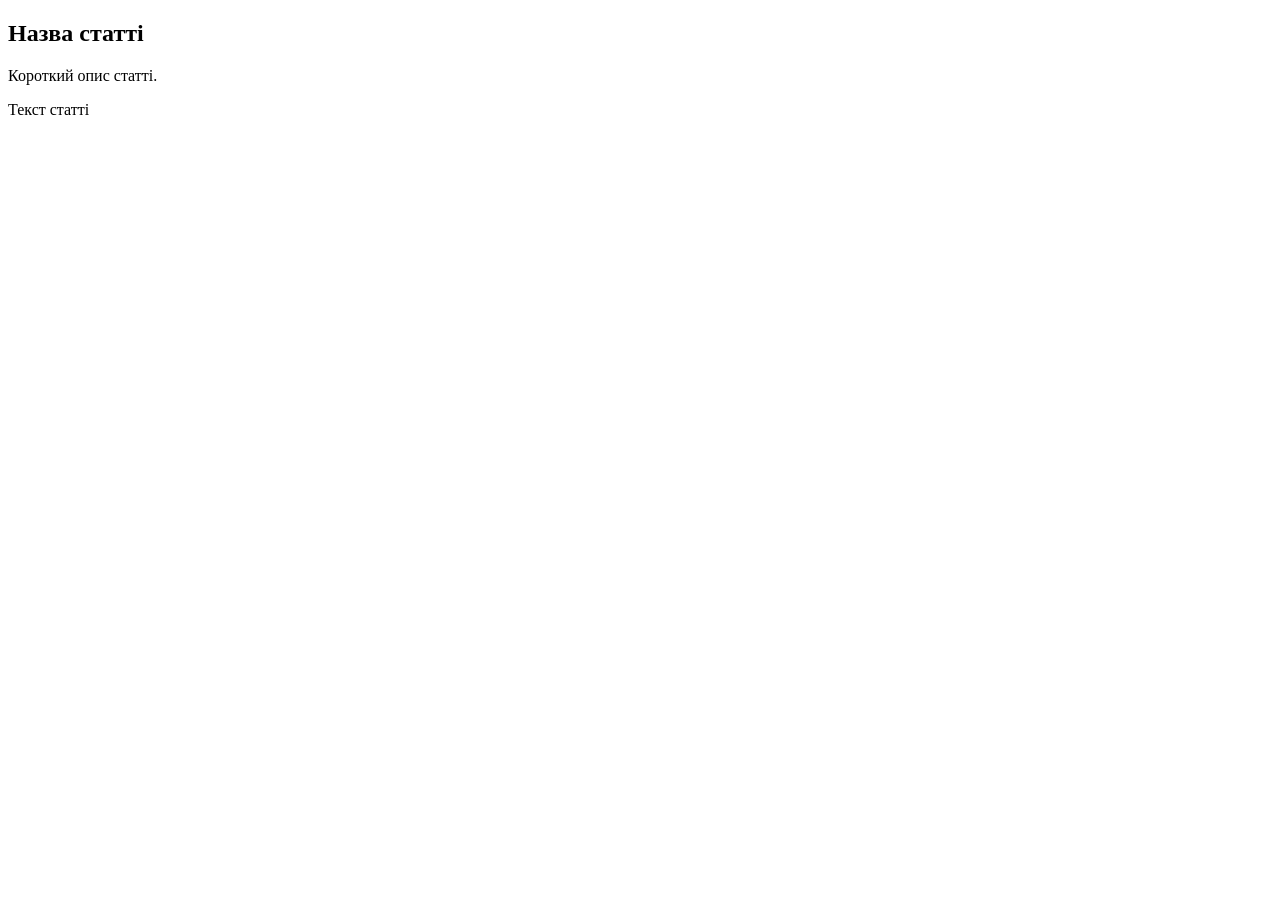
==== src/main/resources/templates/article.html @ 2534cc32 "upload the project" ====
<!DOCTYPE html>
<html lang="uk" xmlns:th="http://www.thymeleaf.org">
<head>
    <meta charset="UTF-8">
    <title th:text="${title} + ' | Java Handbook'">Article | Java Handbook</title>
    <link rel="stylesheet" href="/css/style.css">
</head>
<body>

<div th:replace="~{fragments/layout :: header}"></div>

<div class="page-layout">

    <div th:replace="~{fragments/layout :: leftSidebar}"></div>

    <main class="content">
        <article class="article-card">
            <h1 th:text="${title}">Назва статті</h1>

            <p class="article-description" th:text="${description}">
                Короткий опис статті.
            </p>

            <div class="article-content" th:utext="${content}">
                Текст статті
            </div>
        </article>
    </main>

    <div th:replace="~{fragments/layout :: rightSidebar}"></div>

</div>

<div th:replace="~{fragments/layout :: footer}"></div>

<script src="/js/main.js"></script>
</body>
</html>
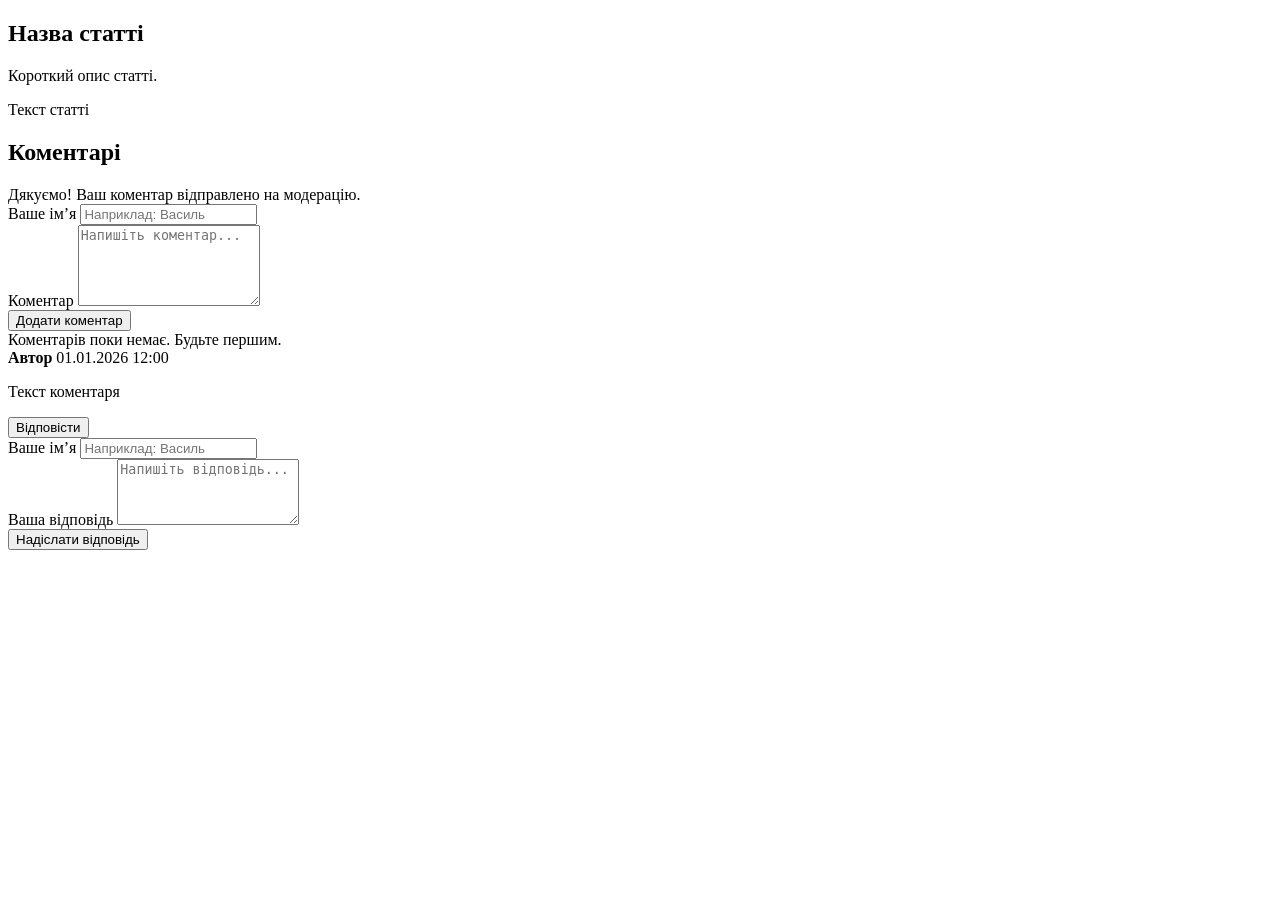
==== commit 998e27dc: "changed admin (divided into categories). Added comments to articles. Added a notification that someo" ====
--- a/src/main/resources/templates/article.html
+++ b/src/main/resources/templates/article.html
@@ -24,6 +24,62 @@
             <div class="article-content" th:utext="${content}">
                 Текст статті
             </div>
+
+            <section class="comments-section" id="comments">
+                <h2>Коментарі</h2>
+
+                <div class="alert-success" th:if="${commentMessage}" th:text="${commentMessage}">
+                    Дякуємо! Ваш коментар відправлено на модерацію.
+                </div>
+
+                <form class="comment-form"
+                      th:action="@{'/articles/' + ${activePage} + '/comments'}"
+                      th:object="${commentForm}"
+                      method="post">
+
+                    <input type="hidden"
+                           th:if="${_csrf != null}"
+                           th:name="${_csrf.parameterName}"
+                           th:value="${_csrf.token}">
+
+                    <input type="hidden" name="parentCommentId">
+
+                    <div class="form-group">
+                        <label for="authorName">Ваше ім’я</label>
+                        <input type="text"
+                               id="authorName"
+                               th:field="*{authorName}"
+                               maxlength="100"
+                               placeholder="Наприклад: Василь"
+                               required>
+                    </div>
+
+                    <div class="form-group">
+                        <label for="commentContent">Коментар</label>
+                        <textarea id="commentContent"
+                                  th:field="*{content}"
+                                  rows="5"
+                                  placeholder="Напишіть коментар..."
+                                  required></textarea>
+                    </div>
+
+                    <div class="form-actions">
+                        <button type="submit" class="save-button">
+                            Додати коментар
+                        </button>
+                    </div>
+                </form>
+
+                <div class="comments-list">
+                    <div class="empty-comments" th:if="${#lists.isEmpty(comments)}">
+                        Коментарів поки немає. Будьте першим.
+                    </div>
+
+                    <div th:each="node : ${comments}">
+                        <div th:replace="~{article :: commentNode(${node})}"></div>
+                    </div>
+                </div>
+            </section>
         </article>
     </main>
 
@@ -33,6 +89,73 @@
 
 <div th:replace="~{fragments/layout :: footer}"></div>
 
+<div th:fragment="commentNode(node)" th:if="${node != null}" class="comment-node">
+    <div class="comment-card">
+        <div class="comment-header">
+            <strong th:text="${node.comment.authorName}">Автор</strong>
+            <span th:text="${#temporals.format(node.comment.createdAt, 'dd.MM.yyyy HH:mm')}">
+                01.01.2026 12:00
+            </span>
+        </div>
+
+        <p class="comment-text" th:text="${node.comment.content}">
+            Текст коментаря
+        </p>
+
+        <button type="button"
+                class="reply-toggle-button"
+                th:attr="data-reply-form-id=${'reply-form-' + node.comment.id}">
+            Відповісти
+        </button>
+
+        <form class="comment-form reply-form"
+              th:id="${'reply-form-' + node.comment.id}"
+              th:action="@{'/articles/' + ${activePage} + '/comments'}"
+              method="post">
+
+            <input type="hidden"
+                   th:if="${_csrf != null}"
+                   th:name="${_csrf.parameterName}"
+                   th:value="${_csrf.token}">
+
+            <input type="hidden"
+                   name="parentCommentId"
+                   th:value="${node.comment.id}">
+
+            <div class="form-group">
+                <label th:for="${'reply-author-' + node.comment.id}">Ваше ім’я</label>
+                <input type="text"
+                       th:id="${'reply-author-' + node.comment.id}"
+                       name="authorName"
+                       maxlength="100"
+                       placeholder="Наприклад: Василь"
+                       required>
+            </div>
+
+            <div class="form-group">
+                <label th:for="${'reply-content-' + node.comment.id}">Ваша відповідь</label>
+                <textarea th:id="${'reply-content-' + node.comment.id}"
+                          name="content"
+                          rows="4"
+                          placeholder="Напишіть відповідь..."
+                          required></textarea>
+            </div>
+
+            <div class="form-actions">
+                <button type="submit" class="save-button">
+                    Надіслати відповідь
+                </button>
+            </div>
+        </form>
+    </div>
+
+    <div class="comment-replies" th:if="${!#lists.isEmpty(node.replies)}">
+        <div th:each="replyNode : ${node.replies}">
+            <div th:replace="~{article :: commentNode(${replyNode})}"></div>
+        </div>
+    </div>
+</div>
+
 <script src="/js/main.js"></script>
 </body>
 </html>
